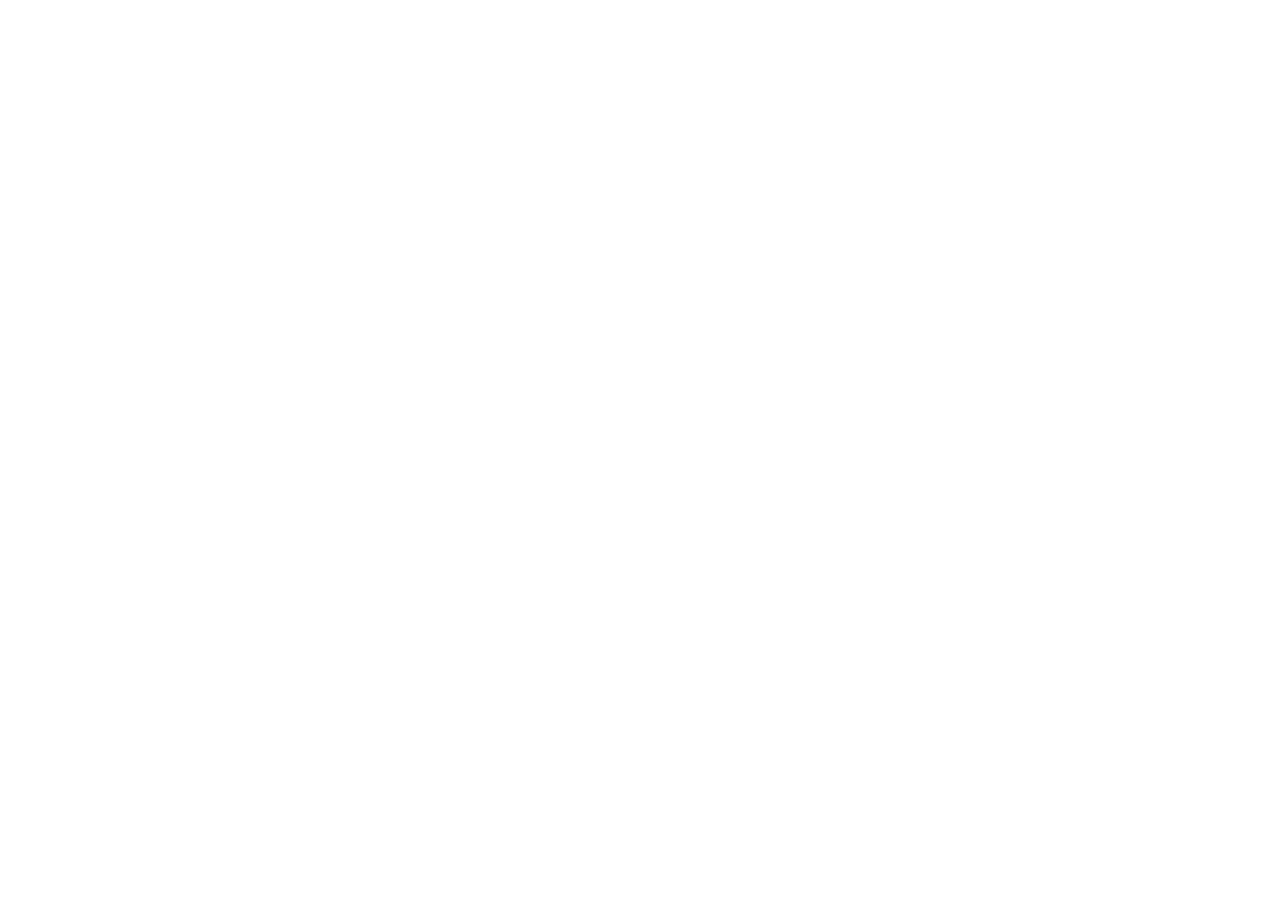
==== 03-CssColors/index.html @ d151a984 "Step0306" ====
<!DOCTYPE html>
<html lang="en">
	<head>
		<meta charset="utf-8" />
		<meta name="viewport" content="width=device-width, initial-scale=1.0" />
		<title>Colored Markers</title>
	</head>
	<body></body>
</html>
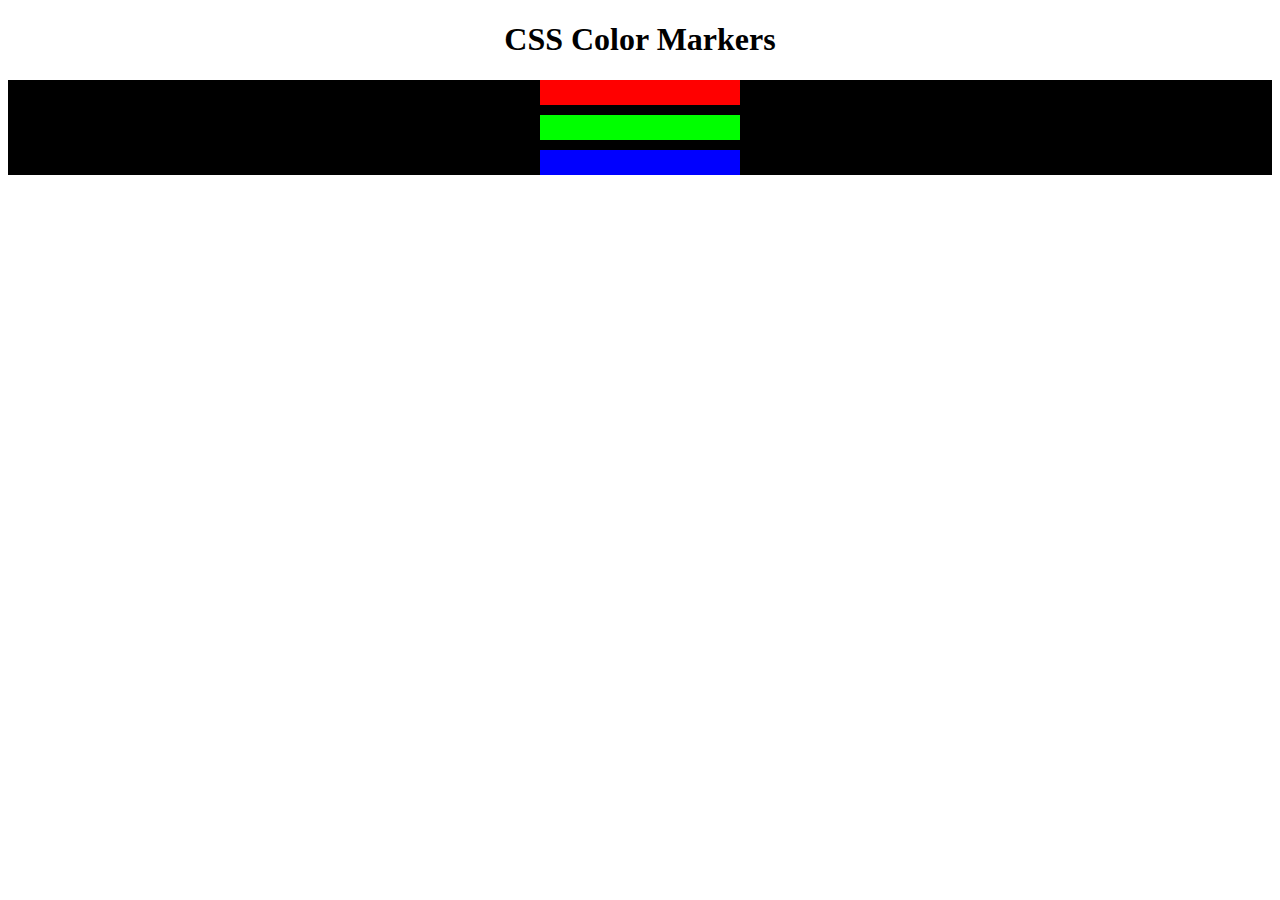
==== commit d8c33f74: "Step0324" ====
--- a/03-CssColors/index.html
+++ b/03-CssColors/index.html
@@ -4,6 +4,14 @@
 		<meta charset="utf-8" />
 		<meta name="viewport" content="width=device-width, initial-scale=1.0" />
 		<title>Colored Markers</title>
+		<link rel="stylesheet" href="styles.css" />
 	</head>
-	<body></body>
+	<body>
+		<h1>CSS Color Markers</h1>
+		<div class="container">
+			<div class="marker one"></div>
+			<div class="marker two"></div>
+			<div class="marker three"></div>
+		</div>
+	</body>
 </html>
--- a/03-CssColors/styles.css
+++ b/03-CssColors/styles.css
@@ -0,0 +1,25 @@
+h1 {
+	text-align: center;
+}
+
+.container {
+	background-color: rgb(0, 0, 0);
+}
+
+.marker {
+	width: 200px;
+	height: 25px;
+	margin: 10px auto;
+}
+
+.one {
+	background-color: rgb(255, 0, 0);
+}
+
+.two {
+	background-color: rgb(0, 255, 0);
+}
+
+.three {
+	background-color: rgb(0, 0, 255);
+}
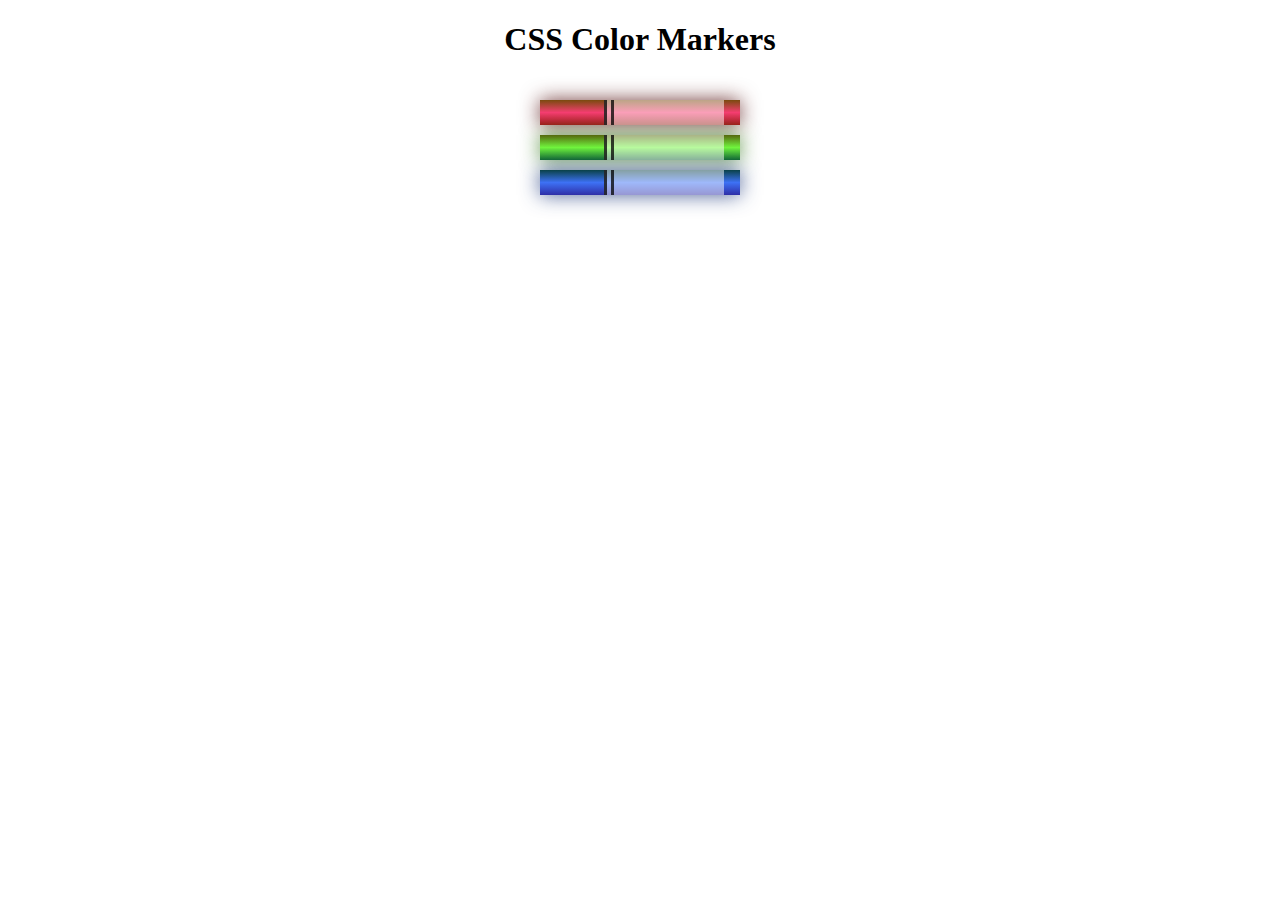
==== commit f4cd118a: "Step0394" ====
--- a/03-CssColors/index.html
+++ b/03-CssColors/index.html
@@ -9,9 +9,18 @@
 	<body>
 		<h1>CSS Color Markers</h1>
 		<div class="container">
-			<div class="marker one"></div>
-			<div class="marker two"></div>
-			<div class="marker three"></div>
+			<div class="marker red">
+				<div class="cap"></div>
+				<div class="sleeve"></div>
+			</div>
+			<div class="marker green">
+				<div class="cap"></div>
+				<div class="sleeve"></div>
+			</div>
+			<div class="marker blue">
+				<div class="cap"></div>
+				<div class="sleeve"></div>
+			</div>
 		</div>
 	</body>
 </html>
--- a/03-CssColors/styles.css
+++ b/03-CssColors/styles.css
@@ -3,7 +3,8 @@
 }
 
 .container {
-	background-color: rgb(0, 0, 0);
+	background-color: rgb(255, 255, 255);
+	padding: 10px 0;
 }
 
 .marker {
@@ -12,14 +13,42 @@
 	margin: 10px auto;
 }
 
-.one {
-	background-color: rgb(255, 0, 0);
+.cap {
+	width: 60px;
+	height: 25px;
 }
 
-.two {
-	background-color: rgb(0, 255, 0);
+.sleeve {
+	width: 110px;
+	height: 25px;
+	background-color: rgba(255, 255, 255, 0.5);
+	border-left: 10px double rgba(0, 0, 0, 0.75);
 }
 
-.three {
-	background-color: rgb(0, 0, 255);
+.cap,
+.sleeve {
+	display: inline-block;
 }
+
+.red {
+	background: linear-gradient(
+		rgb(122, 74, 14),
+		rgb(245, 62, 113),
+		rgb(162, 27, 27)
+	);
+	box-shadow: 0 0 20px 0 rgba(83, 14, 14, 0.8);
+}
+
+.green {
+	background: linear-gradient(#55680d, #71f53e, #116c31);
+	box-shadow: 0 0 20px 0 #3b7e20cc;
+}
+
+.blue {
+	background: linear-gradient(
+		hsl(186, 76%, 16%),
+		hsl(223, 90%, 60%),
+		hsl(240, 56%, 42%)
+	);
+	box-shadow: 0 0 20px 0 hsla(223, 59%, 31%, 0.8);
+}
